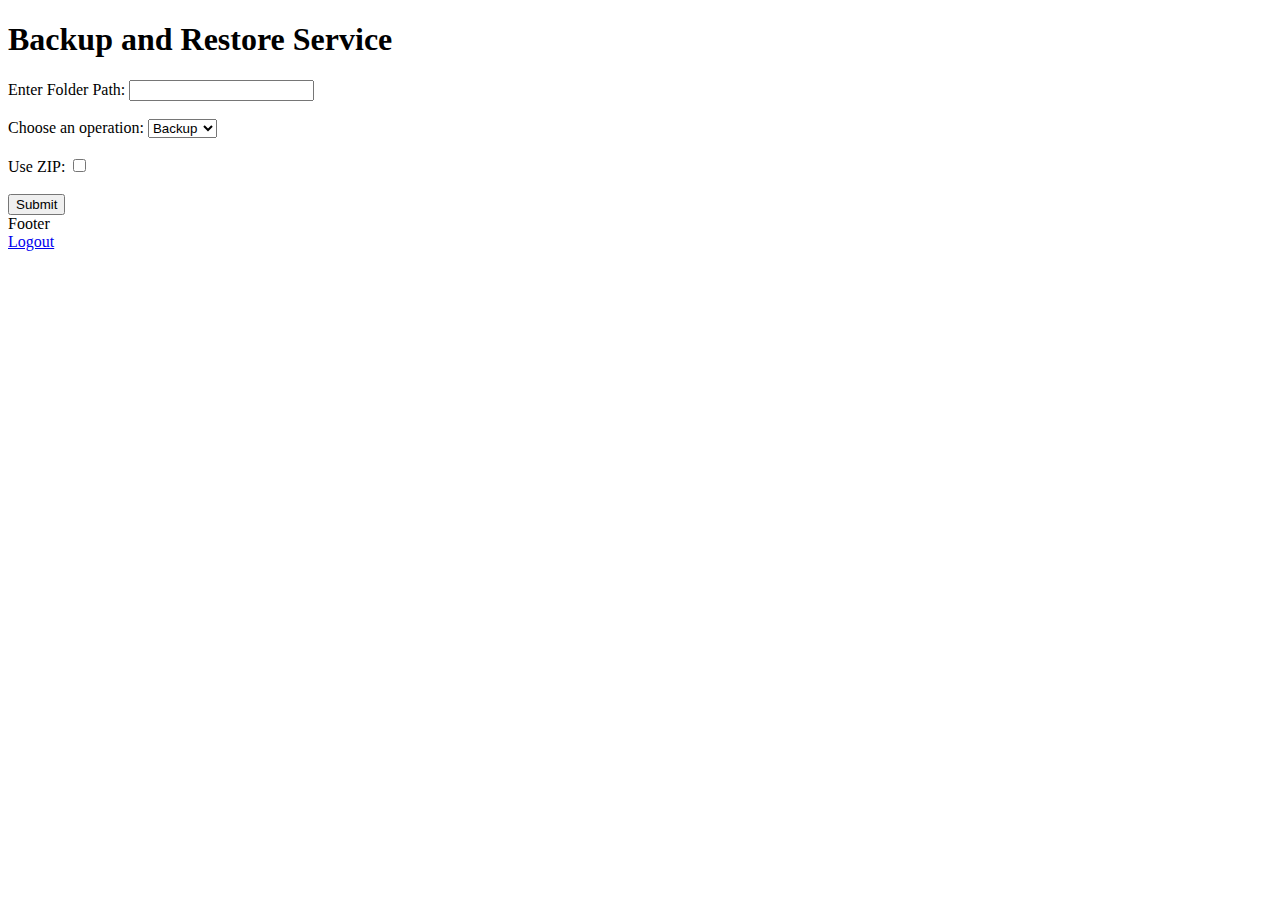
==== src/main/resources/templates/index.html @ 11f9428a "keycloak marche avec logout , sauvagrde auto a finir et site a modifier" ====
<!DOCTYPE html>
<html xmlns:th="http://www.thymeleaf.org">
<head>
    <meta charset="UTF-8">
    <title>Backup and Restore Service</title>
    <link rel="stylesheet" th:href="@{/css/style.css}">
</head>
<body>
<h1>Backup and Restore Service</h1>
<form id="operationForm">
    <label for="folderPath">Enter Folder Path:</label>
    <input type="text" id="folderPath" name="folderPath"><br><br>

    <label for="operation">Choose an operation:</label>
    <select id="operation" name="operation">
        <option value="backup">Backup</option>
        <option value="restore">Restore</option>
    </select><br><br>

    <label for="useZip">Use ZIP:</label>
    <input type="checkbox" id="useZip" name="useZip"><br><br>

    <input type="submit" value="Submit">
</form>

<div id="response"></div>

<div id="pagefoot" th:include="layout :: footerFragment">Footer
</div>
<a href="/logout">Logout</a>

<script th:src="@{/js/script.js}"></script>
</body>
</html>
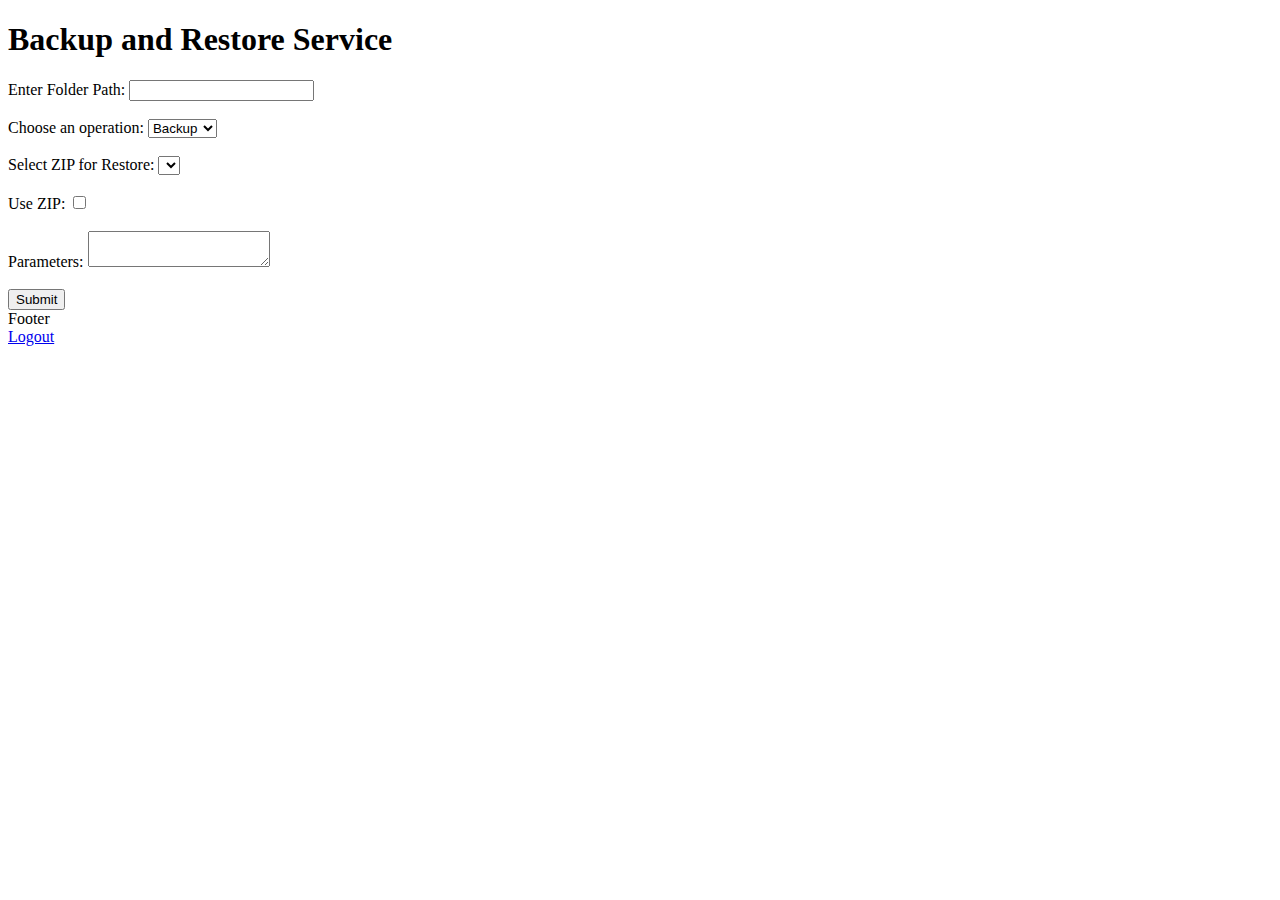
==== commit bad114b0: "application presque finit il faut ajouter la partie pour afficher les zips sauvgarder , et resoudre " ====
--- a/src/main/resources/templates/index.html
+++ b/src/main/resources/templates/index.html
@@ -17,8 +17,14 @@
         <option value="restore">Restore</option>
     </select><br><br>
 
+    <label for="zipFilesList">Select ZIP for Restore:</label>
+    <select id="zipFilesList" name="zipFilesList"></select><br><br>
+
     <label for="useZip">Use ZIP:</label>
     <input type="checkbox" id="useZip" name="useZip"><br><br>
+
+    <label for="extensions">Parameters:</label>
+    <textarea id="extensions" name="extensions"></textarea><br><br>
 
     <input type="submit" value="Submit">
 </form>
